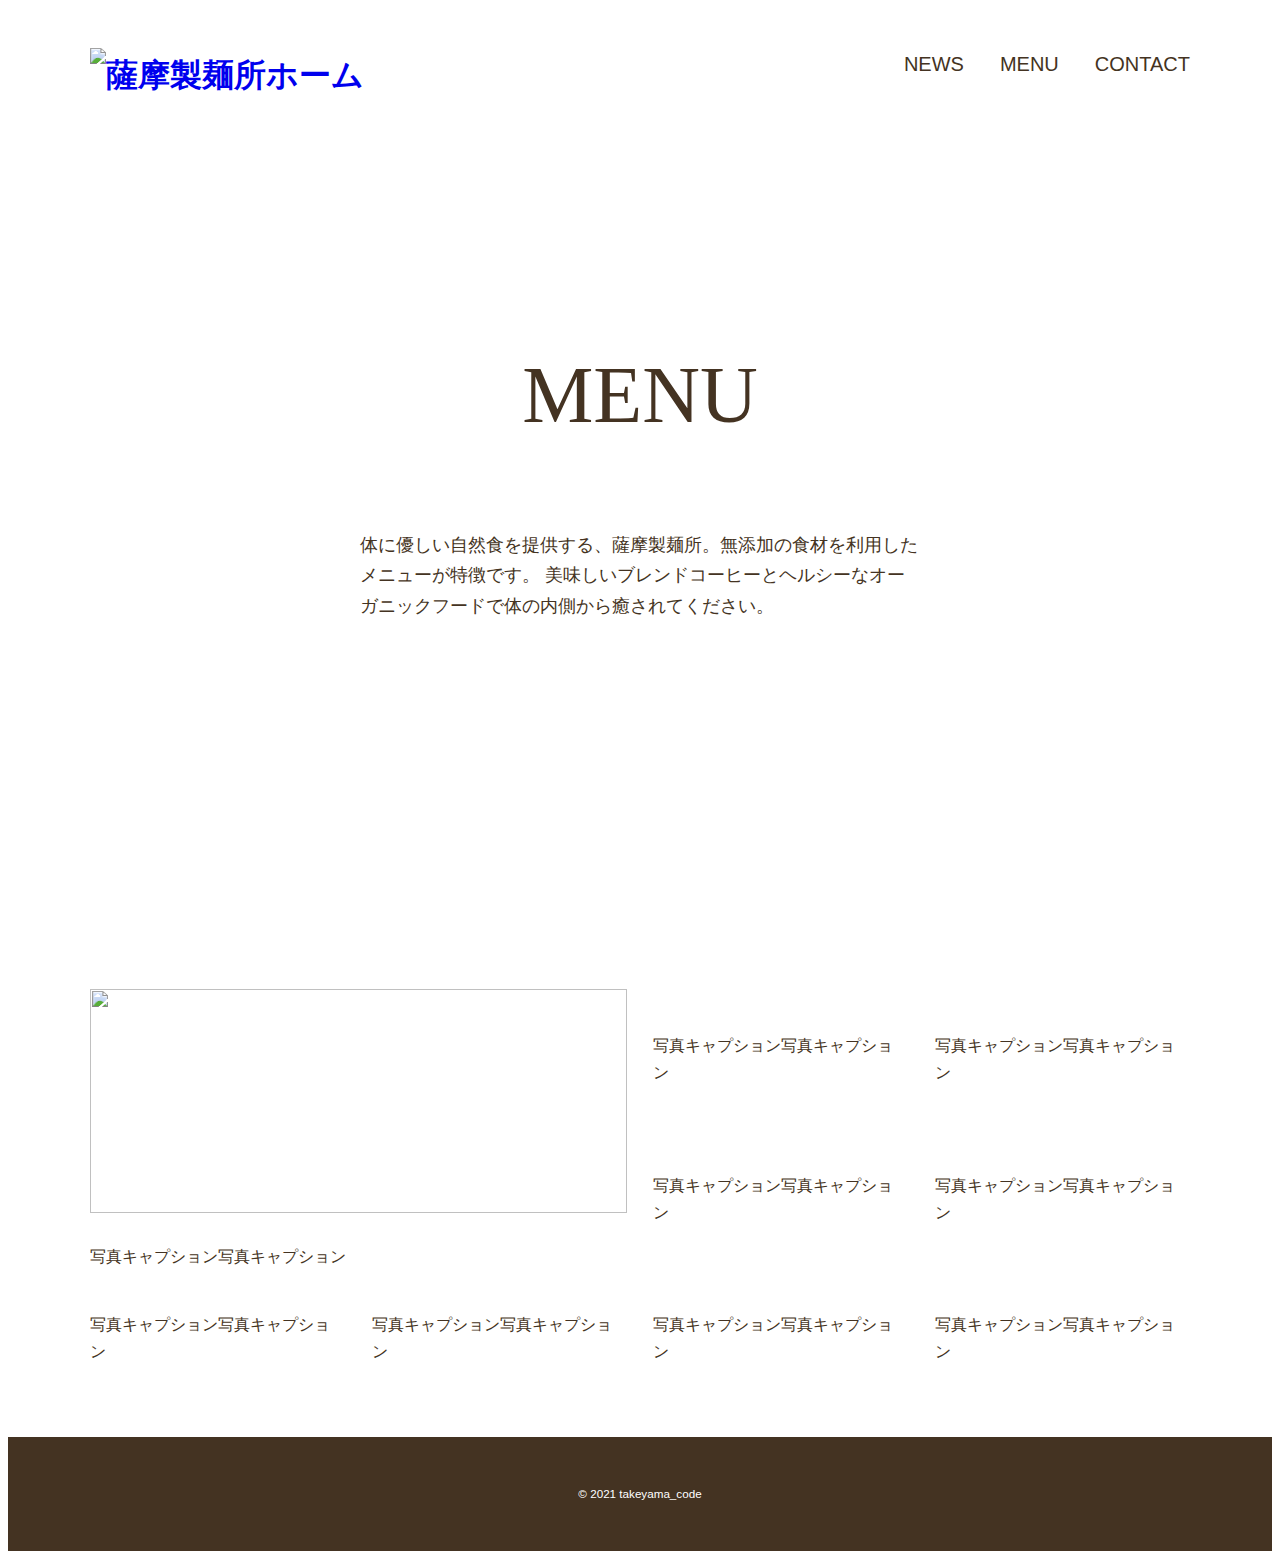
==== menu.html @ 2c22dc6a "Initialize repository" ====
<!DOCTYPE html>
<html lang="ja">
    <head>
        <meta charset="utf-8">
        <title>satsumaseimenjo - MENU</title>
        <meta name="description" content="3種類の粉をブレンドした 当店の自家製麺">
        <meta name="viewport" content="width=device-width, initial-scale=1">
        
    <!-- CSS -->
        <link rel="stylesheet" href="https://unpkg.com/ress/dist/ress.min.css">
        <link rel="https://fonts.googleapis.com/css?family=Philosopher" rel="stylesheet">
        <link href="css/style.css" rel="stylesheet">
        <link rel="icon" type="image/png"href="images/favicon.jpg">
    </head>
    
    <body>
        <div id="menu" class="big-bg">
            <header class="page-header wrapper">
                <h1><a href="index.html"><img class="logo" src="" alt="薩摩製麺所ホーム"></a></h1>
                <nav>
                    <ul class="main-nav">
                        <li><a href="news.html">News</a></li>
                        <li><a href="menu.html">Menu</a></li>
                        <li><a href="contact.html">Contact</a></li>
                    </ul>
                </nav>
            </header>
            
            <div class="menu-content wrapper">
                <h2 class="page-title">Menu</h2>
                <p>
                    体に優しい自然食を提供する、薩摩製麺所。無添加の食材を利用したメニューが特徴です。
                    美味しいブレンドコーヒーとヘルシーなオーガニックフードで体の内側から癒されてください。
                </p>
            </div><!-- /.menu-content -->
        </div><!-- /#menu -->
        
        <div class="wrapper grid">
            <div class="item big-box">
                <img src="images/menu1.lpg" alt="">
                <p>写真キャプション写真キャプション</p>
            </div>
            
            <div class="item">
                <img src="images/menu2.lpg" alt="">
                <p>写真キャプション写真キャプション</p>
            </div>
            
            <div class="item">
                <img src="images/menu3.lpg" alt="">
                <p>写真キャプション写真キャプション</p>
            </div>
            
            <div class="item">
                <img src="images/menu4.lpg" alt="">
                <p>写真キャプション写真キャプション</p>
            </div>
            
            <div class="item">
                <img src="images/menu5.lpg" alt="">
                <p>写真キャプション写真キャプション</p>
            </div>
            
            <div class="item">
                <img src="images/menu6.lpg" alt="">
                <p>写真キャプション写真キャプション</p>
            </div>
            
            <div class="item">
                <img src="images/menu7.lpg" alt="">
                <p>写真キャプション写真キャプション</p>
            </div>
            
            <div class="item">
                <img src="images/menu8.lpg" alt="">
                <p>写真キャプション写真キャプション</p>
            </div>
            
            <div class="item">
                <img src="images/menu9.lpg" alt="">
                <p>写真キャプション写真キャプション</p>
            </div>
        </div><!-- /.grid -->
        
    </body>
    
    <footer>
      <div class="wrapper">
          <p><small>&copy; 2021 takeyama_code</small></p>
      </div>
    </footer>
</html>
---- css/style.css ----
@charset "UTF-8";

/* 共通部分
------------------------------- */
html {
    font-size: 100%;
}

body {
    font-family: "Yu Gothic Medium", "游ゴシック Medium", YuGothic, "游ゴシック体", "ヒラギノ角ゴ Pro W3", sans-serif;
    line-height: 1.7;
    color: #432;
}

a {
   text-decoration: none; 
}

img {
    max-width: 100%;
}

/* HEADER
---------------------------------- */
.logo {
    width: 210px;
    margin-top:  14px;
}

.main-nav {
    display: flex;
    font-size: 1.25rem;
    text-transform: uppercase;
    margin-top: 34px;
    list-style: none;
}

.main-nav li {
    margin-left: 36px;
}

.main-nav a {
    color: #432;
}

.main-nav a:hover {
    color: #0bd;
}

.page-header {
    display: flex;
    justify-content: space-between;
}

.wrapper {
    max-width: 1100px;
    margin: 0 auto;
    padding: 0.4%;
}

/* HOME
-------------------------------- */
.home-content {
    text-align: center;
    margin-top: 10%;
}

.home-content p {
    font-size: 1.125rem;
    margin: 10px 0 42px;
}

/* 見出し */
.page-title {
    font-size: 5rem;
    font-family: 'Philosopher', serif;
    text-transform: uppercase;
    font-weight: normal;
}

/* ボタン */
.button {
    font-size: 1.375rem;
    background: #0bd;
    color: #fff;
    border-radius: 5px;
    padding: 18px 32px;
}

.button:hover {
    background: #0090aa;
}

/* 大きな背景画像 */
.big-lg {
    background-size: cover;
    background-position: center top;
    background-repeat: no-repeat;
}

#home {
    background-image: url(../images/main-bg.jpg);
    background-color: #0bd;
    background-blend-mode: hard-light;
    min-height: 100vh;
}

#home .page-title {
    text-transform: none;
}

/* NEWS 
---------------------------- */
#news {
    background-image: url(../images/news-bg.jpg);
    height: 270px;
    margin-bottom: 40px;
}

#news .page-title {
    text-align: center;
}

/* MENU 
---------------------------- */
#menu {
    background-image: url(../images/menu-bg.jpg);
    min-height: 100vh;
}

.menu-content {
    max-width: 560px;
    margin-top: 10%;
}

.menu-content .page-title {
    text-align: center;
}

.menu-content p {
    font-size: 1.125rem;
    margin: 10px 0 0;
}

.grid {
  display: grid;
  gap: 26px;
  grid-template-columns: repeat(auto-fit, minmax(240px, 1fr));
  margin-top: 6%;
  margin-bottom: 50px;
}

.big-box {
  grid-column: 1 / 3;
  grid-row: 1 / 3; 
}

.big-box img {
    height: 94%;
    width: 100%;
    object-fit: cover;
}

/* CONTACT
-------------------------- */
#contact {
    background-image: url(../images/contact-bg.jpg);
    min-height: 100vh;
}

/* フォーム */
form div {
    margin-bottom: 14px;
}

label {
    font-size: 1.125rem;
    margin-bottom: 10px;
    display: block;
}

input[type="text"],
input[type="email"],
textarea {
    background: rgba(255,255,255,5);
    border: 1px #fff solid;
    border-radius: 5px;
    padding: 10px;
    font-size: 1rem;
}

input[type="text"],
input[type="email"] {
    width: 100%;
    max-width: 240px;
}

textarea {
    width: 100%;
    max-width: 480px;
    height: 6rem;
}

input[type="submit"] {
    border: none;
    cursor: pointer;
    line-height: 1;
}

/* 店舗情報・地図 */
#location {
    padding: 4% 0;
}

#location .wrapper {
    display: flex;
    justify-content: space-between;
}

.location-info {
    width: 22%;
}

.location-info p {
    padding: 12px 10px;
}

.location-map {
    width: 74%;
}

/* iframe */
iframe {
    width: 100%;
}

/* SNS */
#sns {
    background: #FAF7F0;
    padding: 4% 0;
}

#sns .wrapper {
    display: flex;
    justify-content: space-between;
}

#sns .sub-title {
    margin-bottom: 30px;
}

.sns-box {
    width: 30%;
}

@media (max-width: 660px) {
    h1 {
        color: #0bd;
    }
}

/* フッター
----------------------------- */
footer {
    background: #432;
    text-align: center;
    padding: 26px 0;
}

footer p {
    color: #fff;
    font-size: 0.875rem;
}

/* 記事部分 */
article {
    width: 60%;
    order: 2;
}

/* サイドバー部分 */
aside {
    width: 22%;
    order: 3;
}

.ad {
    order: 1;
}

.news-contents {
    display: flex;
    justify-content: space-between;
    margin-bottom: 50px;
}

.post-info {
    position: relative;
    padding-top: 4px;
    margin-bottom: 40px;
}

.post-date {
    background: #0bd;
    border-radius: 50%;
    color: #fff;
    width: 100px;
    height: 100px;
    font-size: 1.625rem;
    text-align: center;
    position: absolute;
    top: 0;
    padding-top: 10px;
}

.post-date span {
    font-size: 1rem;
    border-top: 1px rgba(255,255,255,.5) solid;
    padding-top: 6px;
    display: block;
    width: 60%;
    margin: 0 auto;
}

.post-title {
    font-family: "Yu Mincho", "YuMincho", serif;
    font-size: 2rem;
    font-weight: normal;
}

.post-title,
.post-cat {
    margin-left: 120px;
}

article img {
    margin-bottom: 20px;
}

article p {
    margin-bottom:  1rem;
}

.sub-title {
    font-size: 1.375rem;
    padding: 0 8px 8px;
    border-bottom: 2px #0bd solid;
    font-weight: normal;
}

aside p {
    padding: 12px 10px;
}

.sub-menu {
    margin-bottom: 60px;
    list-style: none;
}

.sub-menu li {
    border-bottom: 1px #ddd solid;
}

.sub-menu a {
    color: #432;
    padding: 10px;
    display: block;
}

.sub-menu a:hover {
    color: #0bd;
}



/* モバイル版
-------------------------- */
@media (max-width: 600px) {
    .page-header {
        flex-direction: column;
        align-items: center;
    }
    
    .page-title {
        font-size: 2.5rem;
    }
    
    /* HEADER */
    .main-nav {
        font-size: 1rem;
        margin-top: 10px;
    }
    
    .main-nav li {
        margin: 0 20px;
    }
    
    /* HOME */
    .home-content {
        margin-top: 20%;
    }
    
    /* NEWS */
    .news-contents {
        flex-direction: column;
    }
    article,
    aside {
        width: 100%;
    }
    
    #news .page-title {
        margin-top: 30px;
    }
    
    aside {
        margin-top: 60px;
    }
    
    .post-info {
        margin-bottom: 30px;
    }
    
    .post-date {
        width: 70px;
        height: 70px;
        font-size: 1rem;
    }
    
    .post-date span {
        font-size: 0.875rem;
        padding-top: 2px;
    }
    
    .post-title {
        font-size: 1.375rem;
    }
    
    .post-cat {
        font-size: 0.875rem;
        margin-top: 10px;
    }
    
    .post-title,
    .post-cat {
        margin-left: 80px
    }
    
    /* MENU */
    .menu-content {
        margin-top: 20%;
    }
    
    .big-box {
        grid-column: auto;
        grid-row: auto;
    }
    
    .big-box img {
        height: auto;
    }
    
    /* CONTACT */
    #contact .page-title {
        margin-top: 40px;
    }
    
    /* フォーム */
    input[type="text"],
    input[type="email"],
    textarea {
        max-width: 100%;
    }
    
    /* 店舗情報・地図 / SNS */
    #location .wrapper,
    #sns .wrapper {
        flex-direction: column;
    }
    
    .location-info,
    .location-map,
    .sns-box {
        width: 100%;
    }
    
    .sns-box {
        margin-bottom: 30px;
    }
}
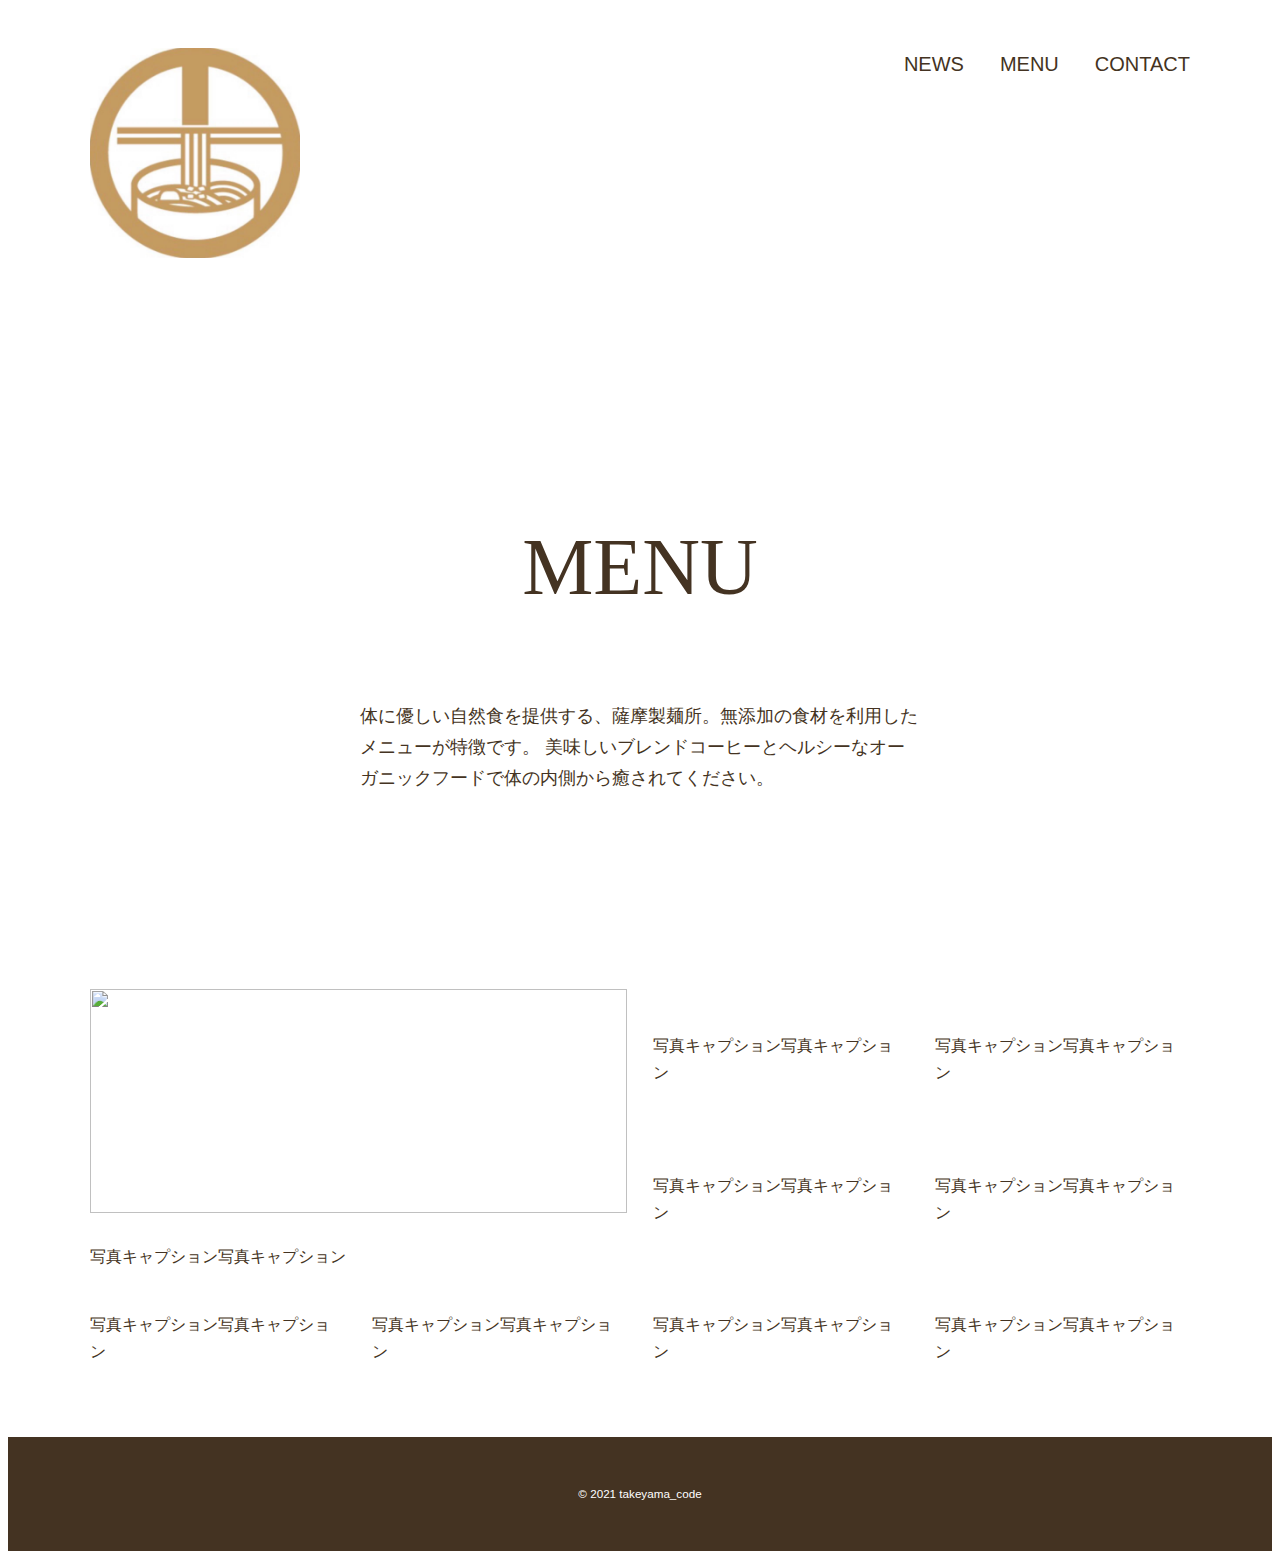
==== commit da9f9bbd: "downroad rails" ====
--- a/menu.html
+++ b/menu.html
@@ -16,7 +16,7 @@
     <body>
         <div id="menu" class="big-bg">
             <header class="page-header wrapper">
-                <h1><a href="index.html"><img class="logo" src="" alt="薩摩製麺所ホーム"></a></h1>
+                <h1><a href="top.html"><img class="logo" src="images/logo.jpg" alt="薩摩製麺所ホーム"></a></h1>
                 <nav>
                     <ul class="main-nav">
                         <li><a href="news.html">News</a></li>
--- a/css/style.css
+++ b/css/style.css
@@ -337,6 +337,10 @@
     margin-bottom: 20px;
 }
 
+article h2 {
+    margin-top: 40px;
+}
+
 article p {
     margin-bottom:  1rem;
 }
